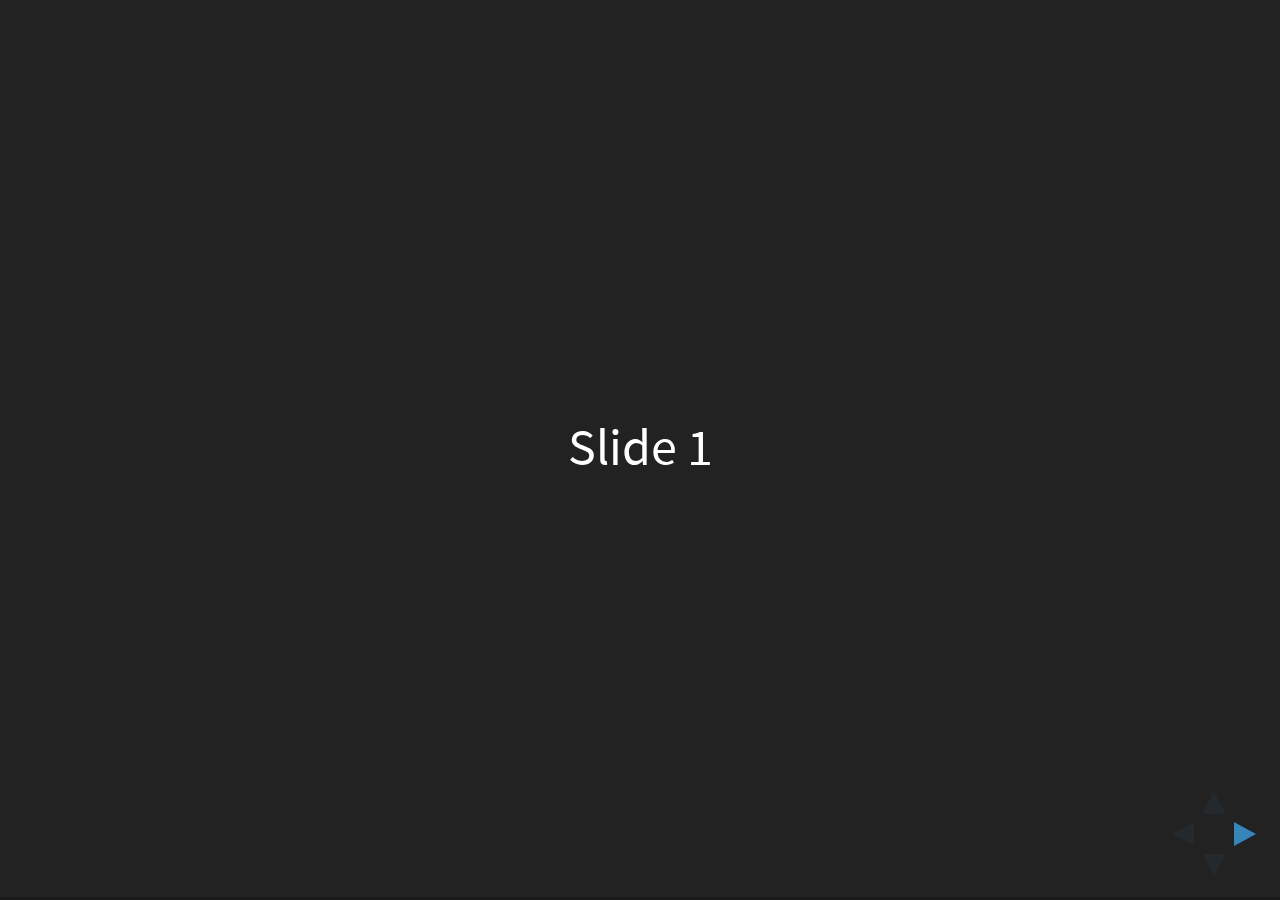
==== presentation/index.html @ 600ec32c "revise directory structure, add reveal presentation skeleton" ====
<!doctype html>
<html>
	<head>
		<meta charset="utf-8">
		<meta name="viewport" content="width=device-width, initial-scale=1.0, maximum-scale=1.0, user-scalable=no">

		<title>reveal.js</title>

		<link rel="stylesheet" href="css/reveal.css">
		<link rel="stylesheet" href="css/theme/black.css">

		<!-- Theme used for syntax highlighting of code -->
		<link rel="stylesheet" href="lib/css/zenburn.css">

		<!-- Printing and PDF exports -->
		<script>
			var link = document.createElement( 'link' );
			link.rel = 'stylesheet';
			link.type = 'text/css';
			link.href = window.location.search.match( /print-pdf/gi ) ? 'css/print/pdf.css' : 'css/print/paper.css';
			document.getElementsByTagName( 'head' )[0].appendChild( link );
		</script>
	</head>
	<body>
		<div class="reveal">
			<div class="slides">
				<section>Slide 1</section>
				<section>Slide 2</section>
			</div>
		</div>

		<script src="lib/js/head.min.js"></script>
		<script src="js/reveal.js"></script>

		<script>
			// More info https://github.com/hakimel/reveal.js#configuration
			Reveal.initialize({
				history: true,

				// More info https://github.com/hakimel/reveal.js#dependencies
				dependencies: [
					{ src: 'plugin/markdown/marked.js' },
					{ src: 'plugin/markdown/markdown.js' },
					{ src: 'plugin/notes/notes.js', async: true },
					{ src: 'plugin/highlight/highlight.js', async: true, callback: function() { hljs.initHighlightingOnLoad(); } }
				]
			});
		</script>
	</body>
</html>
---- presentation/css/reveal.css ----
/*!
 * reveal.js
 * http://lab.hakim.se/reveal-js
 * MIT licensed
 *
 * Copyright (C) 2016 Hakim El Hattab, http://hakim.se
 */
/*********************************************
 * RESET STYLES
 *********************************************/
html, body, .reveal div, .reveal span, .reveal applet, .reveal object, .reveal iframe,
.reveal h1, .reveal h2, .reveal h3, .reveal h4, .reveal h5, .reveal h6, .reveal p, .reveal blockquote, .reveal pre,
.reveal a, .reveal abbr, .reveal acronym, .reveal address, .reveal big, .reveal cite, .reveal code,
.reveal del, .reveal dfn, .reveal em, .reveal img, .reveal ins, .reveal kbd, .reveal q, .reveal s, .reveal samp,
.reveal small, .reveal strike, .reveal strong, .reveal sub, .reveal sup, .reveal tt, .reveal var,
.reveal b, .reveal u, .reveal center,
.reveal dl, .reveal dt, .reveal dd, .reveal ol, .reveal ul, .reveal li,
.reveal fieldset, .reveal form, .reveal label, .reveal legend,
.reveal table, .reveal caption, .reveal tbody, .reveal tfoot, .reveal thead, .reveal tr, .reveal th, .reveal td,
.reveal article, .reveal aside, .reveal canvas, .reveal details, .reveal embed,
.reveal figure, .reveal figcaption, .reveal footer, .reveal header, .reveal hgroup,
.reveal menu, .reveal nav, .reveal output, .reveal ruby, .reveal section, .reveal summary,
.reveal time, .reveal mark, .reveal audio, .reveal video {
  margin: 0;
  padding: 0;
  border: 0;
  font-size: 100%;
  font: inherit;
  vertical-align: baseline; }

.reveal article, .reveal aside, .reveal details, .reveal figcaption, .reveal figure,
.reveal footer, .reveal header, .reveal hgroup, .reveal menu, .reveal nav, .reveal section {
  display: block; }

/*********************************************
 * GLOBAL STYLES
 *********************************************/
html,
body {
  width: 100%;
  height: 100%;
  overflow: hidden; }

body {
  position: relative;
  line-height: 1;
  background-color: #fff;
  color: #000; }

/*********************************************
 * VIEW FRAGMENTS
 *********************************************/
.reveal .slides section .fragment {
  opacity: 0;
  visibility: hidden;
  -webkit-transition: all .2s ease;
          transition: all .2s ease; }
  .reveal .slides section .fragment.visible {
    opacity: 1;
    visibility: inherit; }

.reveal .slides section .fragment.grow {
  opacity: 1;
  visibility: inherit; }
  .reveal .slides section .fragment.grow.visible {
    -webkit-transform: scale(1.3);
            transform: scale(1.3); }

.reveal .slides section .fragment.shrink {
  opacity: 1;
  visibility: inherit; }
  .reveal .slides section .fragment.shrink.visible {
    -webkit-transform: scale(0.7);
            transform: scale(0.7); }

.reveal .slides section .fragment.zoom-in {
  -webkit-transform: scale(0.1);
          transform: scale(0.1); }
  .reveal .slides section .fragment.zoom-in.visible {
    -webkit-transform: none;
            transform: none; }

.reveal .slides section .fragment.fade-out {
  opacity: 1;
  visibility: inherit; }
  .reveal .slides section .fragment.fade-out.visible {
    opacity: 0;
    visibility: hidden; }

.reveal .slides section .fragment.semi-fade-out {
  opacity: 1;
  visibility: inherit; }
  .reveal .slides section .fragment.semi-fade-out.visible {
    opacity: 0.5;
    visibility: inherit; }

.reveal .slides section .fragment.strike {
  opacity: 1;
  visibility: inherit; }
  .reveal .slides section .fragment.strike.visible {
    text-decoration: line-through; }

.reveal .slides section .fragment.fade-up {
  -webkit-transform: translate(0, 20%);
          transform: translate(0, 20%); }
  .reveal .slides section .fragment.fade-up.visible {
    -webkit-transform: translate(0, 0);
            transform: translate(0, 0); }

.reveal .slides section .fragment.fade-down {
  -webkit-transform: translate(0, -20%);
          transform: translate(0, -20%); }
  .reveal .slides section .fragment.fade-down.visible {
    -webkit-transform: translate(0, 0);
            transform: translate(0, 0); }

.reveal .slides section .fragment.fade-right {
  -webkit-transform: translate(-20%, 0);
          transform: translate(-20%, 0); }
  .reveal .slides section .fragment.fade-right.visible {
    -webkit-transform: translate(0, 0);
            transform: translate(0, 0); }

.reveal .slides section .fragment.fade-left {
  -webkit-transform: translate(20%, 0);
          transform: translate(20%, 0); }
  .reveal .slides section .fragment.fade-left.visible {
    -webkit-transform: translate(0, 0);
            transform: translate(0, 0); }

.reveal .slides section .fragment.current-visible {
  opacity: 0;
  visibility: hidden; }
  .reveal .slides section .fragment.current-visible.current-fragment {
    opacity: 1;
    visibility: inherit; }

.reveal .slides section .fragment.highlight-red,
.reveal .slides section .fragment.highlight-current-red,
.reveal .slides section .fragment.highlight-green,
.reveal .slides section .fragment.highlight-current-green,
.reveal .slides section .fragment.highlight-blue,
.reveal .slides section .fragment.highlight-current-blue {
  opacity: 1;
  visibility: inherit; }

.reveal .slides section .fragment.highlight-red.visible {
  color: #ff2c2d; }

.reveal .slides section .fragment.highlight-green.visible {
  color: #17ff2e; }

.reveal .slides section .fragment.highlight-blue.visible {
  color: #1b91ff; }

.reveal .slides section .fragment.highlight-current-red.current-fragment {
  color: #ff2c2d; }

.reveal .slides section .fragment.highlight-current-green.current-fragment {
  color: #17ff2e; }

.reveal .slides section .fragment.highlight-current-blue.current-fragment {
  color: #1b91ff; }

/*********************************************
 * DEFAULT ELEMENT STYLES
 *********************************************/
/* Fixes issue in Chrome where italic fonts did not appear when printing to PDF */
.reveal:after {
  content: '';
  font-style: italic; }

.reveal iframe {
  z-index: 1; }

/** Prevents layering issues in certain browser/transition combinations */
.reveal a {
  position: relative; }

.reveal .stretch {
  max-width: none;
  max-height: none; }

.reveal pre.stretch code {
  height: 100%;
  max-height: 100%;
  box-sizing: border-box; }

/*********************************************
 * CONTROLS
 *********************************************/
.reveal .controls {
  display: none;
  position: fixed;
  width: 110px;
  height: 110px;
  z-index: 30;
  right: 10px;
  bottom: 10px;
  -webkit-user-select: none; }

.reveal .controls button {
  padding: 0;
  position: absolute;
  opacity: 0.05;
  width: 0;
  height: 0;
  background-color: transparent;
  border: 12px solid transparent;
  -webkit-transform: scale(0.9999);
          transform: scale(0.9999);
  -webkit-transition: all 0.2s ease;
          transition: all 0.2s ease;
  -webkit-appearance: none;
  -webkit-tap-highlight-color: transparent; }

.reveal .controls .enabled {
  opacity: 0.7;
  cursor: pointer; }

.reveal .controls .enabled:active {
  margin-top: 1px; }

.reveal .controls .navigate-left {
  top: 42px;
  border-right-width: 22px;
  border-right-color: #000; }

.reveal .controls .navigate-left.fragmented {
  opacity: 0.3; }

.reveal .controls .navigate-right {
  left: 74px;
  top: 42px;
  border-left-width: 22px;
  border-left-color: #000; }

.reveal .controls .navigate-right.fragmented {
  opacity: 0.3; }

.reveal .controls .navigate-up {
  left: 42px;
  border-bottom-width: 22px;
  border-bottom-color: #000; }

.reveal .controls .navigate-up.fragmented {
  opacity: 0.3; }

.reveal .controls .navigate-down {
  left: 42px;
  top: 74px;
  border-top-width: 22px;
  border-top-color: #000; }

.reveal .controls .navigate-down.fragmented {
  opacity: 0.3; }

/*********************************************
 * PROGRESS BAR
 *********************************************/
.reveal .progress {
  position: fixed;
  display: none;
  height: 3px;
  width: 100%;
  bottom: 0;
  left: 0;
  z-index: 10;
  background-color: rgba(0, 0, 0, 0.2); }

.reveal .progress:after {
  content: '';
  display: block;
  position: absolute;
  height: 20px;
  width: 100%;
  top: -20px; }

.reveal .progress span {
  display: block;
  height: 100%;
  width: 0px;
  background-color: #000;
  -webkit-transition: width 800ms cubic-bezier(0.26, 0.86, 0.44, 0.985);
          transition: width 800ms cubic-bezier(0.26, 0.86, 0.44, 0.985); }

/*********************************************
 * SLIDE NUMBER
 *********************************************/
.reveal .slide-number {
  position: fixed;
  display: block;
  right: 8px;
  bottom: 8px;
  z-index: 31;
  font-family: Helvetica, sans-serif;
  font-size: 12px;
  line-height: 1;
  color: #fff;
  background-color: rgba(0, 0, 0, 0.4);
  padding: 5px; }

.reveal .slide-number-delimiter {
  margin: 0 3px; }

/*********************************************
 * SLIDES
 *********************************************/
.reveal {
  position: relative;
  width: 100%;
  height: 100%;
  overflow: hidden;
  -ms-touch-action: none;
      touch-action: none; }

.reveal .slides {
  position: absolute;
  width: 100%;
  height: 100%;
  top: 0;
  right: 0;
  bottom: 0;
  left: 0;
  margin: auto;
  overflow: visible;
  z-index: 1;
  text-align: center;
  -webkit-perspective: 600px;
          perspective: 600px;
  -webkit-perspective-origin: 50% 40%;
          perspective-origin: 50% 40%; }

.reveal .slides > section {
  -ms-perspective: 600px; }

.reveal .slides > section,
.reveal .slides > section > section {
  display: none;
  position: absolute;
  width: 100%;
  padding: 20px 0px;
  z-index: 10;
  -webkit-transform-style: flat;
          transform-style: flat;
  -webkit-transition: -webkit-transform-origin 800ms cubic-bezier(0.26, 0.86, 0.44, 0.985), -webkit-transform 800ms cubic-bezier(0.26, 0.86, 0.44, 0.985), visibility 800ms cubic-bezier(0.26, 0.86, 0.44, 0.985), opacity 800ms cubic-bezier(0.26, 0.86, 0.44, 0.985);
          transition: transform-origin 800ms cubic-bezier(0.26, 0.86, 0.44, 0.985), transform 800ms cubic-bezier(0.26, 0.86, 0.44, 0.985), visibility 800ms cubic-bezier(0.26, 0.86, 0.44, 0.985), opacity 800ms cubic-bezier(0.26, 0.86, 0.44, 0.985); }

/* Global transition speed settings */
.reveal[data-transition-speed="fast"] .slides section {
  -webkit-transition-duration: 400ms;
          transition-duration: 400ms; }

.reveal[data-transition-speed="slow"] .slides section {
  -webkit-transition-duration: 1200ms;
          transition-duration: 1200ms; }

/* Slide-specific transition speed overrides */
.reveal .slides section[data-transition-speed="fast"] {
  -webkit-transition-duration: 400ms;
          transition-duration: 400ms; }

.reveal .slides section[data-transition-speed="slow"] {
  -webkit-transition-duration: 1200ms;
          transition-duration: 1200ms; }

.reveal .slides > section.stack {
  padding-top: 0;
  padding-bottom: 0; }

.reveal .slides > section.present,
.reveal .slides > section > section.present {
  display: block;
  z-index: 11;
  opacity: 1; }

.reveal.center,
.reveal.center .slides,
.reveal.center .slides section {
  min-height: 0 !important; }

/* Don't allow interaction with invisible slides */
.reveal .slides > section.future,
.reveal .slides > section > section.future,
.reveal .slides > section.past,
.reveal .slides > section > section.past {
  pointer-events: none; }

.reveal.overview .slides > section,
.reveal.overview .slides > section > section {
  pointer-events: auto; }

.reveal .slides > section.past,
.reveal .slides > section.future,
.reveal .slides > section > section.past,
.reveal .slides > section > section.future {
  opacity: 0; }

/*********************************************
 * Mixins for readability of transitions
 *********************************************/
/*********************************************
 * SLIDE TRANSITION
 * Aliased 'linear' for backwards compatibility
 *********************************************/
.reveal.slide section {
  -webkit-backface-visibility: hidden;
          backface-visibility: hidden; }

.reveal .slides > section[data-transition=slide].past,
.reveal .slides > section[data-transition~=slide-out].past,
.reveal.slide .slides > section:not([data-transition]).past {
  -webkit-transform: translate(-150%, 0);
          transform: translate(-150%, 0); }

.reveal .slides > section[data-transition=slide].future,
.reveal .slides > section[data-transition~=slide-in].future,
.reveal.slide .slides > section:not([data-transition]).future {
  -webkit-transform: translate(150%, 0);
          transform: translate(150%, 0); }

.reveal .slides > section > section[data-transition=slide].past,
.reveal .slides > section > section[data-transition~=slide-out].past,
.reveal.slide .slides > section > section:not([data-transition]).past {
  -webkit-transform: translate(0, -150%);
          transform: translate(0, -150%); }

.reveal .slides > section > section[data-transition=slide].future,
.reveal .slides > section > section[data-transition~=slide-in].future,
.reveal.slide .slides > section > section:not([data-transition]).future {
  -webkit-transform: translate(0, 150%);
          transform: translate(0, 150%); }

.reveal.linear section {
  -webkit-backface-visibility: hidden;
          backface-visibility: hidden; }

.reveal .slides > section[data-transition=linear].past,
.reveal .slides > section[data-transition~=linear-out].past,
.reveal.linear .slides > section:not([data-transition]).past {
  -webkit-transform: translate(-150%, 0);
          transform: translate(-150%, 0); }

.reveal .slides > section[data-transition=linear].future,
.reveal .slides > section[data-transition~=linear-in].future,
.reveal.linear .slides > section:not([data-transition]).future {
  -webkit-transform: translate(150%, 0);
          transform: translate(150%, 0); }

.reveal .slides > section > section[data-transition=linear].past,
.reveal .slides > section > section[data-transition~=linear-out].past,
.reveal.linear .slides > section > section:not([data-transition]).past {
  -webkit-transform: translate(0, -150%);
          transform: translate(0, -150%); }

.reveal .slides > section > section[data-transition=linear].future,
.reveal .slides > section > section[data-transition~=linear-in].future,
.reveal.linear .slides > section > section:not([data-transition]).future {
  -webkit-transform: translate(0, 150%);
          transform: translate(0, 150%); }

/*********************************************
 * CONVEX TRANSITION
 * Aliased 'default' for backwards compatibility
 *********************************************/
.reveal .slides section[data-transition=default].stack,
.reveal.default .slides section.stack {
  -webkit-transform-style: preserve-3d;
          transform-style: preserve-3d; }

.reveal .slides > section[data-transition=default].past,
.reveal .slides > section[data-transition~=default-out].past,
.reveal.default .slides > section:not([data-transition]).past {
  -webkit-transform: translate3d(-100%, 0, 0) rotateY(-90deg) translate3d(-100%, 0, 0);
          transform: translate3d(-100%, 0, 0) rotateY(-90deg) translate3d(-100%, 0, 0); }

.reveal .slides > section[data-transition=default].future,
.reveal .slides > section[data-transition~=default-in].future,
.reveal.default .slides > section:not([data-transition]).future {
  -webkit-transform: translate3d(100%, 0, 0) rotateY(90deg) translate3d(100%, 0, 0);
          transform: translate3d(100%, 0, 0) rotateY(90deg) translate3d(100%, 0, 0); }

.reveal .slides > section > section[data-transition=default].past,
.reveal .slides > section > section[data-transition~=default-out].past,
.reveal.default .slides > section > section:not([data-transition]).past {
  -webkit-transform: translate3d(0, -300px, 0) rotateX(70deg) translate3d(0, -300px, 0);
          transform: translate3d(0, -300px, 0) rotateX(70deg) translate3d(0, -300px, 0); }

.reveal .slides > section > section[data-transition=default].future,
.reveal .slides > section > section[data-transition~=default-in].future,
.reveal.default .slides > section > section:not([data-transition]).future {
  -webkit-transform: translate3d(0, 300px, 0) rotateX(-70deg) translate3d(0, 300px, 0);
          transform: translate3d(0, 300px, 0) rotateX(-70deg) translate3d(0, 300px, 0); }

.reveal .slides section[data-transition=convex].stack,
.reveal.convex .slides section.stack {
  -webkit-transform-style: preserve-3d;
          transform-style: preserve-3d; }

.reveal .slides > section[data-transition=convex].past,
.reveal .slides > section[data-transition~=convex-out].past,
.reveal.convex .slides > section:not([data-transition]).past {
  -webkit-transform: translate3d(-100%, 0, 0) rotateY(-90deg) translate3d(-100%, 0, 0);
          transform: translate3d(-100%, 0, 0) rotateY(-90deg) translate3d(-100%, 0, 0); }

.reveal .slides > section[data-transition=convex].future,
.reveal .slides > section[data-transition~=convex-in].future,
.reveal.convex .slides > section:not([data-transition]).future {
  -webkit-transform: translate3d(100%, 0, 0) rotateY(90deg) translate3d(100%, 0, 0);
          transform: translate3d(100%, 0, 0) rotateY(90deg) translate3d(100%, 0, 0); }

.reveal .slides > section > section[data-transition=convex].past,
.reveal .slides > section > section[data-transition~=convex-out].past,
.reveal.convex .slides > section > section:not([data-transition]).past {
  -webkit-transform: translate3d(0, -300px, 0) rotateX(70deg) translate3d(0, -300px, 0);
          transform: translate3d(0, -300px, 0) rotateX(70deg) translate3d(0, -300px, 0); }

.reveal .slides > section > section[data-transition=convex].future,
.reveal .slides > section > section[data-transition~=convex-in].future,
.reveal.convex .slides > section > section:not([data-transition]).future {
  -webkit-transform: translate3d(0, 300px, 0) rotateX(-70deg) translate3d(0, 300px, 0);
          transform: translate3d(0, 300px, 0) rotateX(-70deg) translate3d(0, 300px, 0); }

/*********************************************
 * CONCAVE TRANSITION
 *********************************************/
.reveal .slides section[data-transition=concave].stack,
.reveal.concave .slides section.stack {
  -webkit-transform-style: preserve-3d;
          transform-style: preserve-3d; }

.reveal .slides > section[data-transition=concave].past,
.reveal .slides > section[data-transition~=concave-out].past,
.reveal.concave .slides > section:not([data-transition]).past {
  -webkit-transform: translate3d(-100%, 0, 0) rotateY(90deg) translate3d(-100%, 0, 0);
          transform: translate3d(-100%, 0, 0) rotateY(90deg) translate3d(-100%, 0, 0); }

.reveal .slides > section[data-transition=concave].future,
.reveal .slides > section[data-transition~=concave-in].future,
.reveal.concave .slides > section:not([data-transition]).future {
  -webkit-transform: translate3d(100%, 0, 0) rotateY(-90deg) translate3d(100%, 0, 0);
          transform: translate3d(100%, 0, 0) rotateY(-90deg) translate3d(100%, 0, 0); }

.reveal .slides > section > section[data-transition=concave].past,
.reveal .slides > section > section[data-transition~=concave-out].past,
.reveal.concave .slides > section > section:not([data-transition]).past {
  -webkit-transform: translate3d(0, -80%, 0) rotateX(-70deg) translate3d(0, -80%, 0);
          transform: translate3d(0, -80%, 0) rotateX(-70deg) translate3d(0, -80%, 0); }

.reveal .slides > section > section[data-transition=concave].future,
.reveal .slides > section > section[data-transition~=concave-in].future,
.reveal.concave .slides > section > section:not([data-transition]).future {
  -webkit-transform: translate3d(0, 80%, 0) rotateX(70deg) translate3d(0, 80%, 0);
          transform: translate3d(0, 80%, 0) rotateX(70deg) translate3d(0, 80%, 0); }

/*********************************************
 * ZOOM TRANSITION
 *********************************************/
.reveal .slides section[data-transition=zoom],
.reveal.zoom .slides section:not([data-transition]) {
  -webkit-transition-timing-function: ease;
          transition-timing-function: ease; }

.reveal .slides > section[data-transition=zoom].past,
.reveal .slides > section[data-transition~=zoom-out].past,
.reveal.zoom .slides > section:not([data-transition]).past {
  visibility: hidden;
  -webkit-transform: scale(16);
          transform: scale(16); }

.reveal .slides > section[data-transition=zoom].future,
.reveal .slides > section[data-transition~=zoom-in].future,
.reveal.zoom .slides > section:not([data-transition]).future {
  visibility: hidden;
  -webkit-transform: scale(0.2);
          transform: scale(0.2); }

.reveal .slides > section > section[data-transition=zoom].past,
.reveal .slides > section > section[data-transition~=zoom-out].past,
.reveal.zoom .slides > section > section:not([data-transition]).past {
  -webkit-transform: translate(0, -150%);
          transform: translate(0, -150%); }

.reveal .slides > section > section[data-transition=zoom].future,
.reveal .slides > section > section[data-transition~=zoom-in].future,
.reveal.zoom .slides > section > section:not([data-transition]).future {
  -webkit-transform: translate(0, 150%);
          transform: translate(0, 150%); }

/*********************************************
 * CUBE TRANSITION
 *********************************************/
.reveal.cube .slides {
  -webkit-perspective: 1300px;
          perspective: 1300px; }

.reveal.cube .slides section {
  padding: 30px;
  min-height: 700px;
  -webkit-backface-visibility: hidden;
          backface-visibility: hidden;
  box-sizing: border-box;
  -webkit-transform-style: preserve-3d;
          transform-style: preserve-3d; }

.reveal.center.cube .slides section {
  min-height: 0; }

.reveal.cube .slides section:not(.stack):before {
  content: '';
  position: absolute;
  display: block;
  width: 100%;
  height: 100%;
  left: 0;
  top: 0;
  background: rgba(0, 0, 0, 0.1);
  border-radius: 4px;
  -webkit-transform: translateZ(-20px);
          transform: translateZ(-20px); }

.reveal.cube .slides section:not(.stack):after {
  content: '';
  position: absolute;
  display: block;
  width: 90%;
  height: 30px;
  left: 5%;
  bottom: 0;
  background: none;
  z-index: 1;
  border-radius: 4px;
  box-shadow: 0px 95px 25px rgba(0, 0, 0, 0.2);
  -webkit-transform: translateZ(-90px) rotateX(65deg);
          transform: translateZ(-90px) rotateX(65deg); }

.reveal.cube .slides > section.stack {
  padding: 0;
  background: none; }

.reveal.cube .slides > section.past {
  -webkit-transform-origin: 100% 0%;
          transform-origin: 100% 0%;
  -webkit-transform: translate3d(-100%, 0, 0) rotateY(-90deg);
          transform: translate3d(-100%, 0, 0) rotateY(-90deg); }

.reveal.cube .slides > section.future {
  -webkit-transform-origin: 0% 0%;
          transform-origin: 0% 0%;
  -webkit-transform: translate3d(100%, 0, 0) rotateY(90deg);
          transform: translate3d(100%, 0, 0) rotateY(90deg); }

.reveal.cube .slides > section > section.past {
  -webkit-transform-origin: 0% 100%;
          transform-origin: 0% 100%;
  -webkit-transform: translate3d(0, -100%, 0) rotateX(90deg);
          transform: translate3d(0, -100%, 0) rotateX(90deg); }

.reveal.cube .slides > section > section.future {
  -webkit-transform-origin: 0% 0%;
          transform-origin: 0% 0%;
  -webkit-transform: translate3d(0, 100%, 0) rotateX(-90deg);
          transform: translate3d(0, 100%, 0) rotateX(-90deg); }

/*********************************************
 * PAGE TRANSITION
 *********************************************/
.reveal.page .slides {
  -webkit-perspective-origin: 0% 50%;
          perspective-origin: 0% 50%;
  -webkit-perspective: 3000px;
          perspective: 3000px; }

.reveal.page .slides section {
  padding: 30px;
  min-height: 700px;
  box-sizing: border-box;
  -webkit-transform-style: preserve-3d;
          transform-style: preserve-3d; }

.reveal.page .slides section.past {
  z-index: 12; }

.reveal.page .slides section:not(.stack):before {
  content: '';
  position: absolute;
  display: block;
  width: 100%;
  height: 100%;
  left: 0;
  top: 0;
  background: rgba(0, 0, 0, 0.1);
  -webkit-transform: translateZ(-20px);
          transform: translateZ(-20px); }

.reveal.page .slides section:not(.stack):after {
  content: '';
  position: absolute;
  display: block;
  width: 90%;
  height: 30px;
  left: 5%;
  bottom: 0;
  background: none;
  z-index: 1;
  border-radius: 4px;
  box-shadow: 0px 95px 25px rgba(0, 0, 0, 0.2);
  -webkit-transform: translateZ(-90px) rotateX(65deg); }

.reveal.page .slides > section.stack {
  padding: 0;
  background: none; }

.reveal.page .slides > section.past {
  -webkit-transform-origin: 0% 0%;
          transform-origin: 0% 0%;
  -webkit-transform: translate3d(-40%, 0, 0) rotateY(-80deg);
          transform: translate3d(-40%, 0, 0) rotateY(-80deg); }

.reveal.page .slides > section.future {
  -webkit-transform-origin: 100% 0%;
          transform-origin: 100% 0%;
  -webkit-transform: translate3d(0, 0, 0);
          transform: translate3d(0, 0, 0); }

.reveal.page .slides > section > section.past {
  -webkit-transform-origin: 0% 0%;
          transform-origin: 0% 0%;
  -webkit-transform: translate3d(0, -40%, 0) rotateX(80deg);
          transform: translate3d(0, -40%, 0) rotateX(80deg); }

.reveal.page .slides > section > section.future {
  -webkit-transform-origin: 0% 100%;
          transform-origin: 0% 100%;
  -webkit-transform: translate3d(0, 0, 0);
          transform: translate3d(0, 0, 0); }

/*********************************************
 * FADE TRANSITION
 *********************************************/
.reveal .slides section[data-transition=fade],
.reveal.fade .slides section:not([data-transition]),
.reveal.fade .slides > section > section:not([data-transition]) {
  -webkit-transform: none;
          transform: none;
  -webkit-transition: opacity 0.5s;
          transition: opacity 0.5s; }

.reveal.fade.overview .slides section,
.reveal.fade.overview .slides > section > section {
  -webkit-transition: none;
          transition: none; }

/*********************************************
 * NO TRANSITION
 *********************************************/
.reveal .slides section[data-transition=none],
.reveal.none .slides section:not([data-transition]) {
  -webkit-transform: none;
          transform: none;
  -webkit-transition: none;
          transition: none; }

/*********************************************
 * PAUSED MODE
 *********************************************/
.reveal .pause-overlay {
  position: absolute;
  top: 0;
  left: 0;
  width: 100%;
  height: 100%;
  background: black;
  visibility: hidden;
  opacity: 0;
  z-index: 100;
  -webkit-transition: all 1s ease;
          transition: all 1s ease; }

.reveal.paused .pause-overlay {
  visibility: visible;
  opacity: 1; }

/*********************************************
 * FALLBACK
 *********************************************/
.no-transforms {
  overflow-y: auto; }

.no-transforms .reveal .slides {
  position: relative;
  width: 80%;
  height: auto !important;
  top: 0;
  left: 50%;
  margin: 0;
  text-align: center; }

.no-transforms .reveal .controls,
.no-transforms .reveal .progress {
  display: none !important; }

.no-transforms .reveal .slides section {
  display: block !important;
  opacity: 1 !important;
  position: relative !important;
  height: auto;
  min-height: 0;
  top: 0;
  left: -50%;
  margin: 70px 0;
  -webkit-transform: none;
          transform: none; }

.no-transforms .reveal .slides section section {
  left: 0; }

.reveal .no-transition,
.reveal .no-transition * {
  -webkit-transition: none !important;
          transition: none !important; }

/*********************************************
 * PER-SLIDE BACKGROUNDS
 *********************************************/
.reveal .backgrounds {
  position: absolute;
  width: 100%;
  height: 100%;
  top: 0;
  left: 0;
  -webkit-perspective: 600px;
          perspective: 600px; }

.reveal .slide-background {
  display: none;
  position: absolute;
  width: 100%;
  height: 100%;
  opacity: 0;
  visibility: hidden;
  background-color: transparent;
  background-position: 50% 50%;
  background-repeat: no-repeat;
  background-size: cover;
  -webkit-transition: all 800ms cubic-bezier(0.26, 0.86, 0.44, 0.985);
          transition: all 800ms cubic-bezier(0.26, 0.86, 0.44, 0.985); }

.reveal .slide-background.stack {
  display: block; }

.reveal .slide-background.present {
  opacity: 1;
  visibility: visible; }

.print-pdf .reveal .slide-background {
  opacity: 1 !important;
  visibility: visible !important; }

/* Video backgrounds */
.reveal .slide-background video {
  position: absolute;
  width: 100%;
  height: 100%;
  max-width: none;
  max-height: none;
  top: 0;
  left: 0; }

/* Immediate transition style */
.reveal[data-background-transition=none] > .backgrounds .slide-background,
.reveal > .backgrounds .slide-background[data-background-transition=none] {
  -webkit-transition: none;
          transition: none; }

/* Slide */
.reveal[data-background-transition=slide] > .backgrounds .slide-background,
.reveal > .backgrounds .slide-background[data-background-transition=slide] {
  opacity: 1;
  -webkit-backface-visibility: hidden;
          backface-visibility: hidden; }

.reveal[data-background-transition=slide] > .backgrounds .slide-background.past,
.reveal > .backgrounds .slide-background.past[data-background-transition=slide] {
  -webkit-transform: translate(-100%, 0);
          transform: translate(-100%, 0); }

.reveal[data-background-transition=slide] > .backgrounds .slide-background.future,
.reveal > .backgrounds .slide-background.future[data-background-transition=slide] {
  -webkit-transform: translate(100%, 0);
          transform: translate(100%, 0); }

.reveal[data-background-transition=slide] > .backgrounds .slide-background > .slide-background.past,
.reveal > .backgrounds .slide-background > .slide-background.past[data-background-transition=slide] {
  -webkit-transform: translate(0, -100%);
          transform: translate(0, -100%); }

.reveal[data-background-transition=slide] > .backgrounds .slide-background > .slide-background.future,
.reveal > .backgrounds .slide-background > .slide-background.future[data-background-transition=slide] {
  -webkit-transform: translate(0, 100%);
          transform: translate(0, 100%); }

/* Convex */
.reveal[data-background-transition=convex] > .backgrounds .slide-background.past,
.reveal > .backgrounds .slide-background.past[data-background-transition=convex] {
  opacity: 0;
  -webkit-transform: translate3d(-100%, 0, 0) rotateY(-90deg) translate3d(-100%, 0, 0);
          transform: translate3d(-100%, 0, 0) rotateY(-90deg) translate3d(-100%, 0, 0); }

.reveal[data-background-transition=convex] > .backgrounds .slide-background.future,
.reveal > .backgrounds .slide-background.future[data-background-transition=convex] {
  opacity: 0;
  -webkit-transform: translate3d(100%, 0, 0) rotateY(90deg) translate3d(100%, 0, 0);
          transform: translate3d(100%, 0, 0) rotateY(90deg) translate3d(100%, 0, 0); }

.reveal[data-background-transition=convex] > .backgrounds .slide-background > .slide-background.past,
.reveal > .backgrounds .slide-background > .slide-background.past[data-background-transition=convex] {
  opacity: 0;
  -webkit-transform: translate3d(0, -100%, 0) rotateX(90deg) translate3d(0, -100%, 0);
          transform: translate3d(0, -100%, 0) rotateX(90deg) translate3d(0, -100%, 0); }

.reveal[data-background-transition=convex] > .backgrounds .slide-background > .slide-background.future,
.reveal > .backgrounds .slide-background > .slide-background.future[data-background-transition=convex] {
  opacity: 0;
  -webkit-transform: translate3d(0, 100%, 0) rotateX(-90deg) translate3d(0, 100%, 0);
          transform: translate3d(0, 100%, 0) rotateX(-90deg) translate3d(0, 100%, 0); }

/* Concave */
.reveal[data-background-transition=concave] > .backgrounds .slide-background.past,
.reveal > .backgrounds .slide-background.past[data-background-transition=concave] {
  opacity: 0;
  -webkit-transform: translate3d(-100%, 0, 0) rotateY(90deg) translate3d(-100%, 0, 0);
          transform: translate3d(-100%, 0, 0) rotateY(90deg) translate3d(-100%, 0, 0); }

.reveal[data-background-transition=concave] > .backgrounds .slide-background.future,
.reveal > .backgrounds .slide-background.future[data-background-transition=concave] {
  opacity: 0;
  -webkit-transform: translate3d(100%, 0, 0) rotateY(-90deg) translate3d(100%, 0, 0);
          transform: translate3d(100%, 0, 0) rotateY(-90deg) translate3d(100%, 0, 0); }

.reveal[data-background-transition=concave] > .backgrounds .slide-background > .slide-background.past,
.reveal > .backgrounds .slide-background > .slide-background.past[data-background-transition=concave] {
  opacity: 0;
  -webkit-transform: translate3d(0, -100%, 0) rotateX(-90deg) translate3d(0, -100%, 0);
          transform: translate3d(0, -100%, 0) rotateX(-90deg) translate3d(0, -100%, 0); }

.reveal[data-background-transition=concave] > .backgrounds .slide-background > .slide-background.future,
.reveal > .backgrounds .slide-background > .slide-background.future[data-background-transition=concave] {
  opacity: 0;
  -webkit-transform: translate3d(0, 100%, 0) rotateX(90deg) translate3d(0, 100%, 0);
          transform: translate3d(0, 100%, 0) rotateX(90deg) translate3d(0, 100%, 0); }

/* Zoom */
.reveal[data-background-transition=zoom] > .backgrounds .slide-background,
.reveal > .backgrounds .slide-background[data-background-transition=zoom] {
  -webkit-transition-timing-function: ease;
          transition-timing-function: ease; }

.reveal[data-background-transition=zoom] > .backgrounds .slide-background.past,
.reveal > .backgrounds .slide-background.past[data-background-transition=zoom] {
  opacity: 0;
  visibility: hidden;
  -webkit-transform: scale(16);
          transform: scale(16); }

.reveal[data-background-transition=zoom] > .backgrounds .slide-background.future,
.reveal > .backgrounds .slide-background.future[data-background-transition=zoom] {
  opacity: 0;
  visibility: hidden;
  -webkit-transform: scale(0.2);
          transform: scale(0.2); }

.reveal[data-background-transition=zoom] > .backgrounds .slide-background > .slide-background.past,
.reveal > .backgrounds .slide-background > .slide-background.past[data-background-transition=zoom] {
  opacity: 0;
  visibility: hidden;
  -webkit-transform: scale(16);
          transform: scale(16); }

.reveal[data-background-transition=zoom] > .backgrounds .slide-background > .slide-background.future,
.reveal > .backgrounds .slide-background > .slide-background.future[data-background-transition=zoom] {
  opacity: 0;
  visibility: hidden;
  -webkit-transform: scale(0.2);
          transform: scale(0.2); }

/* Global transition speed settings */
.reveal[data-transition-speed="fast"] > .backgrounds .slide-background {
  -webkit-transition-duration: 400ms;
          transition-duration: 400ms; }

.reveal[data-transition-speed="slow"] > .backgrounds .slide-background {
  -webkit-transition-duration: 1200ms;
          transition-duration: 1200ms; }

/*********************************************
 * OVERVIEW
 *********************************************/
.reveal.overview {
  -webkit-perspective-origin: 50% 50%;
          perspective-origin: 50% 50%;
  -webkit-perspective: 700px;
          perspective: 700px; }
  .reveal.overview .slides {
    -moz-transform-style: preserve-3d; }
  .reveal.overview .slides section {
    height: 100%;
    top: 0 !important;
    opacity: 1 !important;
    overflow: hidden;
    visibility: visible !important;
    cursor: pointer;
    box-sizing: border-box; }
  .reveal.overview .slides section:hover,
  .reveal.overview .slides section.present {
    outline: 10px solid rgba(150, 150, 150, 0.4);
    outline-offset: 10px; }
  .reveal.overview .slides section .fragment {
    opacity: 1;
    -webkit-transition: none;
            transition: none; }
  .reveal.overview .slides section:after,
  .reveal.overview .slides section:before {
    display: none !important; }
  .reveal.overview .slides > section.stack {
    padding: 0;
    top: 0 !important;
    background: none;
    outline: none;
    overflow: visible; }
  .reveal.overview .backgrounds {
    -webkit-perspective: inherit;
            perspective: inherit;
    -moz-transform-style: preserve-3d; }
  .reveal.overview .backgrounds .slide-background {
    opacity: 1;
    visibility: visible;
    outline: 10px solid rgba(150, 150, 150, 0.1);
    outline-offset: 10px; }

.reveal.overview .slides section,
.reveal.overview-deactivating .slides section {
  -webkit-transition: none;
          transition: none; }

.reveal.overview .backgrounds .slide-background,
.reveal.overview-deactivating .backgrounds .slide-background {
  -webkit-transition: none;
          transition: none; }

.reveal.overview-animated .slides {
  -webkit-transition: -webkit-transform 0.4s ease;
          transition: transform 0.4s ease; }

/*********************************************
 * RTL SUPPORT
 *********************************************/
.reveal.rtl .slides,
.reveal.rtl .slides h1,
.reveal.rtl .slides h2,
.reveal.rtl .slides h3,
.reveal.rtl .slides h4,
.reveal.rtl .slides h5,
.reveal.rtl .slides h6 {
  direction: rtl;
  font-family: sans-serif; }

.reveal.rtl pre,
.reveal.rtl code {
  direction: ltr; }

.reveal.rtl ol,
.reveal.rtl ul {
  text-align: right; }

.reveal.rtl .progress span {
  float: right; }

/*********************************************
 * PARALLAX BACKGROUND
 *********************************************/
.reveal.has-parallax-background .backgrounds {
  -webkit-transition: all 0.8s ease;
          transition: all 0.8s ease; }

/* Global transition speed settings */
.reveal.has-parallax-background[data-transition-speed="fast"] .backgrounds {
  -webkit-transition-duration: 400ms;
          transition-duration: 400ms; }

.reveal.has-parallax-background[data-transition-speed="slow"] .backgrounds {
  -webkit-transition-duration: 1200ms;
          transition-duration: 1200ms; }

/*********************************************
 * LINK PREVIEW OVERLAY
 *********************************************/
.reveal .overlay {
  position: absolute;
  top: 0;
  left: 0;
  width: 100%;
  height: 100%;
  z-index: 1000;
  background: rgba(0, 0, 0, 0.9);
  opacity: 0;
  visibility: hidden;
  -webkit-transition: all 0.3s ease;
          transition: all 0.3s ease; }

.reveal .overlay.visible {
  opacity: 1;
  visibility: visible; }

.reveal .overlay .spinner {
  position: absolute;
  display: block;
  top: 50%;
  left: 50%;
  width: 32px;
  height: 32px;
  margin: -16px 0 0 -16px;
  z-index: 10;
  background-image: url([data-uri]%2F%2F%2F6%2Bvr8nJybW1tcDAwOjo6Nvb26ioqKOjo7Ozs%2FLy8vz8%2FAAAAAAAAAAAACH%2FC05FVFNDQVBFMi4wAwEAAAAh%2FhpDcmVhdGVkIHdpdGggYWpheGxvYWQuaW5mbwAh%[base64]%2FV%2FnmOM82XiHRLYKhKP1oZmADdEAAAh%2BQQJCgAAACwAAAAAIAAgAAAE6hDISWlZpOrNp1lGNRSdRpDUolIGw5RUYhhHukqFu8DsrEyqnWThGvAmhVlteBvojpTDDBUEIFwMFBRAmBkSgOrBFZogCASwBDEY%2FCZSg7GSE0gSCjQBMVG023xWBhklAnoEdhQEfyNqMIcKjhRsjEdnezB%2BA4k8gTwJhFuiW4dokXiloUepBAp5qaKpp6%2BHo7aWW54wl7obvEe0kRuoplCGepwSx2jJvqHEmGt6whJpGpfJCHmOoNHKaHx61WiSR92E4lbFoq%2BB6QDtuetcaBPnW6%2BO7wDHpIiK9SaVK5GgV543tzjgGcghAgAh%[base64]%2B%2BG%2Bw48edZPK%2BM6hLJpQg484enXIdQFSS1u6UhksENEQAAIfkECQoAAAAsAAAAACAAIAAABOcQyEmpGKLqzWcZRVUQnZYg1aBSh2GUVEIQ2aQOE%2BG%2BcD4ntpWkZQj1JIiZIogDFFyHI0UxQwFugMSOFIPJftfVAEoZLBbcLEFhlQiqGp1Vd140AUklUN3eCA51C1EWMzMCezCBBmkxVIVHBWd3HHl9JQOIJSdSnJ0TDKChCwUJjoWMPaGqDKannasMo6WnM562R5YluZRwur0wpgqZE7NKUm%2BFNRPIhjBJxKZteWuIBMN4zRMIVIhffcgojwCF117i4nlLnY5ztRLsnOk%2BaV%2BoJY7V7m76PdkS4trKcdg0Zc0tTcKkRAAAIfkECQoAAAAsAAAAACAAIAAABO4QyEkpKqjqzScpRaVkXZWQEximw1BSCUEIlDohrft6cpKCk5xid5MNJTaAIkekKGQkWyKHkvhKsR7ARmitkAYDYRIbUQRQjWBwJRzChi9CRlBcY1UN4g0%[base64]%[base64]%2BE71SRQeyqUToLA7VxF0JDyIQh%2FMVVPMt1ECZlfcjZJ9mIKoaTl1MRIl5o4CUKXOwmyrCInCKqcWtvadL2SYhyASyNDJ0uIiRMDjI0Fd30%2FiI2UA5GSS5UDj2l6NoqgOgN4gksEBgYFf0FDqKgHnyZ9OX8HrgYHdHpcHQULXAS2qKpENRg7eAMLC7kTBaixUYFkKAzWAAnLC7FLVxLWDBLKCwaKTULgEwbLA4hJtOkSBNqITT3xEgfLpBtzE%2FjiuL04RGEBgwWhShRgQExHBAAh%2BQQJCgAAACwAAAAAIAAgAAAE7xDISWlSqerNpyJKhWRdlSAVoVLCWk6JKlAqAavhO9UkUHsqlE6CwO1cRdCQ8iEIfzFVTzLdRAmZX3I2SfZiCqGk5dTESJeaOAlClzsJsqwiJwiqnFrb2nS9kmIcgEsjQydLiIlHehhpejaIjzh9eomSjZR%[base64]%2BE71SRQeyqUToLA7VxF0JDyIQh%[base64]%2BE71SRQeyqUToLA7VxF0JDyIQh%2FMVVPMt1ECZlfcjZJ9mIKoaTl1MRIl5o4CUKXOwmyrCInCKqcWtvadL2SYhyASyNDJ0uIiUd6GAULDJCRiXo1CpGXDJOUjY%2BYip9DhToJA4RBLwMLCwVDfRgbBAaqqoZ1XBMHswsHtxtFaH1iqaoGNgAIxRpbFAgfPQSqpbgGBqUD1wBXeCYp1AYZ19JJOYgH1KwA4UBvQwXUBxPqVD9L3sbp2BNk2xvvFPJd%2BMFCN6HAAIKgNggY0KtEBAAh%[base64]%2BvsYMDAzZQPC9VCNkDWUhGkuE5PxJNwiUK4UfLzOlD4WvzAHaoG9nxPi5d%2BjYUqfAhhykOFwJWiAAAIfkECQoAAAAsAAAAACAAIAAABPAQyElpUqnqzaciSoVkXVUMFaFSwlpOCcMYlErAavhOMnNLNo8KsZsMZItJEIDIFSkLGQoQTNhIsFehRww2CQLKF0tYGKYSg%2BygsZIuNqJksKgbfgIGepNo2cIUB3V1B3IvNiBYNQaDSTtfhhx0CwVPI0UJe0%2Bbm4g5VgcGoqOcnjmjqDSdnhgEoamcsZuXO1aWQy8KAwOAuTYYGwi7w5h%2BKr0SJ8MFihpNbx%2B4Erq7BYBuzsdiH1jCAzoSfl0rVirNbRXlBBlLX%2BBP0XJLAPGzTkAuAOqb0WT5AH7OcdCm5B8TgRwSRKIHQtaLCwg1RAAAOwAAAAAAAAAAAA%3D%3D);
  visibility: visible;
  opacity: 0.6;
  -webkit-transition: all 0.3s ease;
          transition: all 0.3s ease; }

.reveal .overlay header {
  position: absolute;
  left: 0;
  top: 0;
  width: 100%;
  height: 40px;
  z-index: 2;
  border-bottom: 1px solid #222; }

.reveal .overlay header a {
  display: inline-block;
  width: 40px;
  height: 40px;
  line-height: 36px;
  padding: 0 10px;
  float: right;
  opacity: 0.6;
  box-sizing: border-box; }

.reveal .overlay header a:hover {
  opacity: 1; }

.reveal .overlay header a .icon {
  display: inline-block;
  width: 20px;
  height: 20px;
  background-position: 50% 50%;
  background-size: 100%;
  background-repeat: no-repeat; }

.reveal .overlay header a.close .icon {
  background-image: url([data-uri]); }

.reveal .overlay header a.external .icon {
  background-image: url([data-uri]); }

.reveal .overlay .viewport {
  position: absolute;
  display: -webkit-box;
  display: -webkit-flex;
  display: -ms-flexbox;
  display: flex;
  top: 40px;
  right: 0;
  bottom: 0;
  left: 0; }

.reveal .overlay.overlay-preview .viewport iframe {
  width: 100%;
  height: 100%;
  max-width: 100%;
  max-height: 100%;
  border: 0;
  opacity: 0;
  visibility: hidden;
  -webkit-transition: all 0.3s ease;
          transition: all 0.3s ease; }

.reveal .overlay.overlay-preview.loaded .viewport iframe {
  opacity: 1;
  visibility: visible; }

.reveal .overlay.overlay-preview.loaded .viewport-inner {
  position: absolute;
  z-index: -1;
  left: 0;
  top: 45%;
  width: 100%;
  text-align: center;
  letter-spacing: normal; }

.reveal .overlay.overlay-preview .x-frame-error {
  opacity: 0;
  -webkit-transition: opacity 0.3s ease 0.3s;
          transition: opacity 0.3s ease 0.3s; }

.reveal .overlay.overlay-preview.loaded .x-frame-error {
  opacity: 1; }

.reveal .overlay.overlay-preview.loaded .spinner {
  opacity: 0;
  visibility: hidden;
  -webkit-transform: scale(0.2);
          transform: scale(0.2); }

.reveal .overlay.overlay-help .viewport {
  overflow: auto;
  color: #fff; }

.reveal .overlay.overlay-help .viewport .viewport-inner {
  width: 600px;
  margin: auto;
  padding: 20px 20px 80px 20px;
  text-align: center;
  letter-spacing: normal; }

.reveal .overlay.overlay-help .viewport .viewport-inner .title {
  font-size: 20px; }

.reveal .overlay.overlay-help .viewport .viewport-inner table {
  border: 1px solid #fff;
  border-collapse: collapse;
  font-size: 16px; }

.reveal .overlay.overlay-help .viewport .viewport-inner table th,
.reveal .overlay.overlay-help .viewport .viewport-inner table td {
  width: 200px;
  padding: 14px;
  border: 1px solid #fff;
  vertical-align: middle; }

.reveal .overlay.overlay-help .viewport .viewport-inner table th {
  padding-top: 20px;
  padding-bottom: 20px; }

/*********************************************
 * PLAYBACK COMPONENT
 *********************************************/
.reveal .playback {
  position: fixed;
  left: 15px;
  bottom: 20px;
  z-index: 30;
  cursor: pointer;
  -webkit-transition: all 400ms ease;
          transition: all 400ms ease; }

.reveal.overview .playback {
  opacity: 0;
  visibility: hidden; }

/*********************************************
 * ROLLING LINKS
 *********************************************/
.reveal .roll {
  display: inline-block;
  line-height: 1.2;
  overflow: hidden;
  vertical-align: top;
  -webkit-perspective: 400px;
          perspective: 400px;
  -webkit-perspective-origin: 50% 50%;
          perspective-origin: 50% 50%; }

.reveal .roll:hover {
  background: none;
  text-shadow: none; }

.reveal .roll span {
  display: block;
  position: relative;
  padding: 0 2px;
  pointer-events: none;
  -webkit-transition: all 400ms ease;
          transition: all 400ms ease;
  -webkit-transform-origin: 50% 0%;
          transform-origin: 50% 0%;
  -webkit-transform-style: preserve-3d;
          transform-style: preserve-3d;
  -webkit-backface-visibility: hidden;
          backface-visibility: hidden; }

.reveal .roll:hover span {
  background: rgba(0, 0, 0, 0.5);
  -webkit-transform: translate3d(0px, 0px, -45px) rotateX(90deg);
          transform: translate3d(0px, 0px, -45px) rotateX(90deg); }

.reveal .roll span:after {
  content: attr(data-title);
  display: block;
  position: absolute;
  left: 0;
  top: 0;
  padding: 0 2px;
  -webkit-backface-visibility: hidden;
          backface-visibility: hidden;
  -webkit-transform-origin: 50% 0%;
          transform-origin: 50% 0%;
  -webkit-transform: translate3d(0px, 110%, 0px) rotateX(-90deg);
          transform: translate3d(0px, 110%, 0px) rotateX(-90deg); }

/*********************************************
 * SPEAKER NOTES
 *********************************************/
.reveal aside.notes {
  display: none; }

.reveal .speaker-notes {
  display: none;
  position: absolute;
  width: 70%;
  max-height: 15%;
  left: 15%;
  bottom: 26px;
  padding: 10px;
  z-index: 1;
  font-size: 18px;
  line-height: 1.4;
  color: #fff;
  background-color: rgba(0, 0, 0, 0.5);
  overflow: auto;
  box-sizing: border-box;
  text-align: left;
  font-family: Helvetica, sans-serif;
  -webkit-overflow-scrolling: touch; }

.reveal .speaker-notes.visible:not(:empty) {
  display: block; }

@media screen and (max-width: 1024px) {
  .reveal .speaker-notes {
    font-size: 14px; } }

@media screen and (max-width: 600px) {
  .reveal .speaker-notes {
    width: 90%;
    left: 5%; } }

/*********************************************
 * ZOOM PLUGIN
 *********************************************/
.zoomed .reveal *,
.zoomed .reveal *:before,
.zoomed .reveal *:after {
  -webkit-backface-visibility: visible !important;
          backface-visibility: visible !important; }

.zoomed .reveal .progress,
.zoomed .reveal .controls {
  opacity: 0; }

.zoomed .reveal .roll span {
  background: none; }

.zoomed .reveal .roll span:after {
  visibility: hidden; }
---- presentation/css/theme/black.css ----
/**
 * Black theme for reveal.js. This is the opposite of the 'white' theme.
 *
 * By Hakim El Hattab, http://hakim.se
 */
@import url(../../lib/font/source-sans-pro/source-sans-pro.css);
section.has-light-background, section.has-light-background h1, section.has-light-background h2, section.has-light-background h3, section.has-light-background h4, section.has-light-background h5, section.has-light-background h6 {
  color: #222; }

/*********************************************
 * GLOBAL STYLES
 *********************************************/
body {
  background: #222;
  background-color: #222; }

.reveal {
  font-family: "Source Sans Pro", Helvetica, sans-serif;
  font-size: 42px;
  font-weight: normal;
  color: #fff; }

::selection {
  color: #fff;
  background: #bee4fd;
  text-shadow: none; }

::-moz-selection {
  color: #fff;
  background: #bee4fd;
  text-shadow: none; }

.reveal .slides > section,
.reveal .slides > section > section {
  line-height: 1.3;
  font-weight: inherit; }

/*********************************************
 * HEADERS
 *********************************************/
.reveal h1,
.reveal h2,
.reveal h3,
.reveal h4,
.reveal h5,
.reveal h6 {
  margin: 0 0 20px 0;
  color: #fff;
  font-family: "Source Sans Pro", Helvetica, sans-serif;
  font-weight: 600;
  line-height: 1.2;
  letter-spacing: normal;
  text-transform: uppercase;
  text-shadow: none;
  word-wrap: break-word; }

.reveal h1 {
  font-size: 2.5em; }

.reveal h2 {
  font-size: 1.6em; }

.reveal h3 {
  font-size: 1.3em; }

.reveal h4 {
  font-size: 1em; }

.reveal h1 {
  text-shadow: none; }

/*********************************************
 * OTHER
 *********************************************/
.reveal p {
  margin: 20px 0;
  line-height: 1.3; }

/* Ensure certain elements are never larger than the slide itself */
.reveal img,
.reveal video,
.reveal iframe {
  max-width: 95%;
  max-height: 95%; }

.reveal strong,
.reveal b {
  font-weight: bold; }

.reveal em {
  font-style: italic; }

.reveal ol,
.reveal dl,
.reveal ul {
  display: inline-block;
  text-align: left;
  margin: 0 0 0 1em; }

.reveal ol {
  list-style-type: decimal; }

.reveal ul {
  list-style-type: disc; }

.reveal ul ul {
  list-style-type: square; }

.reveal ul ul ul {
  list-style-type: circle; }

.reveal ul ul,
.reveal ul ol,
.reveal ol ol,
.reveal ol ul {
  display: block;
  margin-left: 40px; }

.reveal dt {
  font-weight: bold; }

.reveal dd {
  margin-left: 40px; }

.reveal q,
.reveal blockquote {
  quotes: none; }

.reveal blockquote {
  display: block;
  position: relative;
  width: 70%;
  margin: 20px auto;
  padding: 5px;
  font-style: italic;
  background: rgba(255, 255, 255, 0.05);
  box-shadow: 0px 0px 2px rgba(0, 0, 0, 0.2); }

.reveal blockquote p:first-child,
.reveal blockquote p:last-child {
  display: inline-block; }

.reveal q {
  font-style: italic; }

.reveal pre {
  display: block;
  position: relative;
  width: 90%;
  margin: 20px auto;
  text-align: left;
  font-size: 0.55em;
  font-family: monospace;
  line-height: 1.2em;
  word-wrap: break-word;
  box-shadow: 0px 0px 6px rgba(0, 0, 0, 0.3); }

.reveal code {
  font-family: monospace; }

.reveal pre code {
  display: block;
  padding: 5px;
  overflow: auto;
  max-height: 400px;
  word-wrap: normal; }

.reveal table {
  margin: auto;
  border-collapse: collapse;
  border-spacing: 0; }

.reveal table th {
  font-weight: bold; }

.reveal table th,
.reveal table td {
  text-align: left;
  padding: 0.2em 0.5em 0.2em 0.5em;
  border-bottom: 1px solid; }

.reveal table th[align="center"],
.reveal table td[align="center"] {
  text-align: center; }

.reveal table th[align="right"],
.reveal table td[align="right"] {
  text-align: right; }

.reveal table tbody tr:last-child th,
.reveal table tbody tr:last-child td {
  border-bottom: none; }

.reveal sup {
  vertical-align: super; }

.reveal sub {
  vertical-align: sub; }

.reveal small {
  display: inline-block;
  font-size: 0.6em;
  line-height: 1.2em;
  vertical-align: top; }

.reveal small * {
  vertical-align: top; }

/*********************************************
 * LINKS
 *********************************************/
.reveal a {
  color: #42affa;
  text-decoration: none;
  -webkit-transition: color .15s ease;
  -moz-transition: color .15s ease;
  transition: color .15s ease; }

.reveal a:hover {
  color: #8dcffc;
  text-shadow: none;
  border: none; }

.reveal .roll span:after {
  color: #fff;
  background: #068de9; }

/*********************************************
 * IMAGES
 *********************************************/
.reveal section img {
  margin: 15px 0px;
  background: rgba(255, 255, 255, 0.12);
  border: 4px solid #fff;
  box-shadow: 0 0 10px rgba(0, 0, 0, 0.15); }

.reveal section img.plain {
  border: 0;
  box-shadow: none; }

.reveal a img {
  -webkit-transition: all .15s linear;
  -moz-transition: all .15s linear;
  transition: all .15s linear; }

.reveal a:hover img {
  background: rgba(255, 255, 255, 0.2);
  border-color: #42affa;
  box-shadow: 0 0 20px rgba(0, 0, 0, 0.55); }

/*********************************************
 * NAVIGATION CONTROLS
 *********************************************/
.reveal .controls .navigate-left,
.reveal .controls .navigate-left.enabled {
  border-right-color: #42affa; }

.reveal .controls .navigate-right,
.reveal .controls .navigate-right.enabled {
  border-left-color: #42affa; }

.reveal .controls .navigate-up,
.reveal .controls .navigate-up.enabled {
  border-bottom-color: #42affa; }

.reveal .controls .navigate-down,
.reveal .controls .navigate-down.enabled {
  border-top-color: #42affa; }

.reveal .controls .navigate-left.enabled:hover {
  border-right-color: #8dcffc; }

.reveal .controls .navigate-right.enabled:hover {
  border-left-color: #8dcffc; }

.reveal .controls .navigate-up.enabled:hover {
  border-bottom-color: #8dcffc; }

.reveal .controls .navigate-down.enabled:hover {
  border-top-color: #8dcffc; }

/*********************************************
 * PROGRESS BAR
 *********************************************/
.reveal .progress {
  background: rgba(0, 0, 0, 0.2); }

.reveal .progress span {
  background: #42affa;
  -webkit-transition: width 800ms cubic-bezier(0.26, 0.86, 0.44, 0.985);
  -moz-transition: width 800ms cubic-bezier(0.26, 0.86, 0.44, 0.985);
  transition: width 800ms cubic-bezier(0.26, 0.86, 0.44, 0.985); }
---- presentation/lib/css/zenburn.css ----
/*

Zenburn style from voldmar.ru (c) Vladimir Epifanov <voldmar@voldmar.ru>
based on dark.css by Ivan Sagalaev

*/

.hljs {
  display: block;
  overflow-x: auto;
  padding: 0.5em;
  background: #3f3f3f;
  color: #dcdcdc;
}

.hljs-keyword,
.hljs-selector-tag,
.hljs-tag {
  color: #e3ceab;
}

.hljs-template-tag {
  color: #dcdcdc;
}

.hljs-number {
  color: #8cd0d3;
}

.hljs-variable,
.hljs-template-variable,
.hljs-attribute {
  color: #efdcbc;
}

.hljs-literal {
  color: #efefaf;
}

.hljs-subst {
  color: #8f8f8f;
}

.hljs-title,
.hljs-name,
.hljs-selector-id,
.hljs-selector-class,
.hljs-section,
.hljs-type {
  color: #efef8f;
}

.hljs-symbol,
.hljs-bullet,
.hljs-link {
  color: #dca3a3;
}

.hljs-deletion,
.hljs-string,
.hljs-built_in,
.hljs-builtin-name {
  color: #cc9393;
}

.hljs-addition,
.hljs-comment,
.hljs-quote,
.hljs-meta {
  color: #7f9f7f;
}


.hljs-emphasis {
  font-style: italic;
}

.hljs-strong {
  font-weight: bold;
}
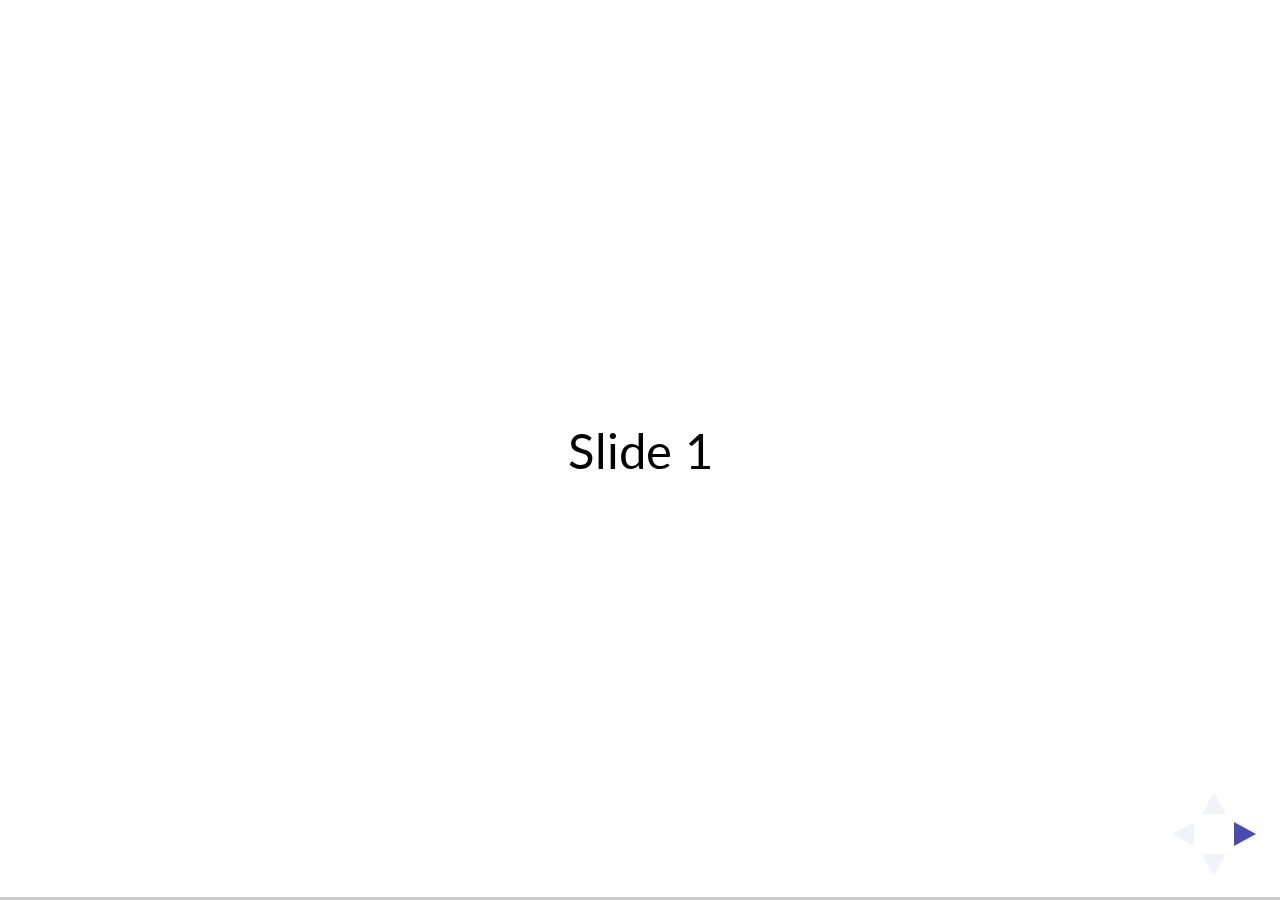
==== commit f5cec7d4: "use simple theme" ====
--- a/presentation/index.html
+++ b/presentation/index.html
@@ -7,7 +7,7 @@
 		<title>reveal.js</title>
 
 		<link rel="stylesheet" href="css/reveal.css">
-		<link rel="stylesheet" href="css/theme/black.css">
+		<link rel="stylesheet" href="css/theme/simple.css">
 
 		<!-- Theme used for syntax highlighting of code -->
 		<link rel="stylesheet" href="lib/css/zenburn.css">
--- a/presentation/css/theme/simple.css
+++ b/presentation/css/theme/simple.css
@@ -0,0 +1,295 @@
+/**
+ * A simple theme for reveal.js presentations, similar
+ * to the default theme. The accent color is darkblue.
+ *
+ * This theme is Copyright (C) 2012 Owen Versteeg, https://github.com/StereotypicalApps. It is MIT licensed.
+ * reveal.js is Copyright (C) 2011-2012 Hakim El Hattab, http://hakim.se
+ */
+@import url(https://fonts.googleapis.com/css?family=News+Cycle:400,700);
+@import url(https://fonts.googleapis.com/css?family=Lato:400,700,400italic,700italic);
+section.has-dark-background, section.has-dark-background h1, section.has-dark-background h2, section.has-dark-background h3, section.has-dark-background h4, section.has-dark-background h5, section.has-dark-background h6 {
+  color: #fff; }
+
+/*********************************************
+ * GLOBAL STYLES
+ *********************************************/
+body {
+  background: #fff;
+  background-color: #fff; }
+
+.reveal {
+  font-family: "Lato", sans-serif;
+  font-size: 40px;
+  font-weight: normal;
+  color: #000; }
+
+::selection {
+  color: #fff;
+  background: rgba(0, 0, 0, 0.99);
+  text-shadow: none; }
+
+::-moz-selection {
+  color: #fff;
+  background: rgba(0, 0, 0, 0.99);
+  text-shadow: none; }
+
+.reveal .slides > section,
+.reveal .slides > section > section {
+  line-height: 1.3;
+  font-weight: inherit; }
+
+/*********************************************
+ * HEADERS
+ *********************************************/
+.reveal h1,
+.reveal h2,
+.reveal h3,
+.reveal h4,
+.reveal h5,
+.reveal h6 {
+  margin: 0 0 20px 0;
+  color: #000;
+  font-family: "News Cycle", Impact, sans-serif;
+  font-weight: normal;
+  line-height: 1.2;
+  letter-spacing: normal;
+  text-transform: none;
+  text-shadow: none;
+  word-wrap: break-word; }
+
+.reveal h1 {
+  font-size: 3.77em; }
+
+.reveal h2 {
+  font-size: 2.11em; }
+
+.reveal h3 {
+  font-size: 1.55em; }
+
+.reveal h4 {
+  font-size: 1em; }
+
+.reveal h1 {
+  text-shadow: none; }
+
+/*********************************************
+ * OTHER
+ *********************************************/
+.reveal p {
+  margin: 20px 0;
+  line-height: 1.3; }
+
+/* Ensure certain elements are never larger than the slide itself */
+.reveal img,
+.reveal video,
+.reveal iframe {
+  max-width: 95%;
+  max-height: 95%; }
+
+.reveal strong,
+.reveal b {
+  font-weight: bold; }
+
+.reveal em {
+  font-style: italic; }
+
+.reveal ol,
+.reveal dl,
+.reveal ul {
+  display: inline-block;
+  text-align: left;
+  margin: 0 0 0 1em; }
+
+.reveal ol {
+  list-style-type: decimal; }
+
+.reveal ul {
+  list-style-type: disc; }
+
+.reveal ul ul {
+  list-style-type: square; }
+
+.reveal ul ul ul {
+  list-style-type: circle; }
+
+.reveal ul ul,
+.reveal ul ol,
+.reveal ol ol,
+.reveal ol ul {
+  display: block;
+  margin-left: 40px; }
+
+.reveal dt {
+  font-weight: bold; }
+
+.reveal dd {
+  margin-left: 40px; }
+
+.reveal q,
+.reveal blockquote {
+  quotes: none; }
+
+.reveal blockquote {
+  display: block;
+  position: relative;
+  width: 70%;
+  margin: 20px auto;
+  padding: 5px;
+  font-style: italic;
+  background: rgba(255, 255, 255, 0.05);
+  box-shadow: 0px 0px 2px rgba(0, 0, 0, 0.2); }
+
+.reveal blockquote p:first-child,
+.reveal blockquote p:last-child {
+  display: inline-block; }
+
+.reveal q {
+  font-style: italic; }
+
+.reveal pre {
+  display: block;
+  position: relative;
+  width: 90%;
+  margin: 20px auto;
+  text-align: left;
+  font-size: 0.55em;
+  font-family: monospace;
+  line-height: 1.2em;
+  word-wrap: break-word;
+  box-shadow: 0px 0px 6px rgba(0, 0, 0, 0.3); }
+
+.reveal code {
+  font-family: monospace; }
+
+.reveal pre code {
+  display: block;
+  padding: 5px;
+  overflow: auto;
+  max-height: 400px;
+  word-wrap: normal; }
+
+.reveal table {
+  margin: auto;
+  border-collapse: collapse;
+  border-spacing: 0; }
+
+.reveal table th {
+  font-weight: bold; }
+
+.reveal table th,
+.reveal table td {
+  text-align: left;
+  padding: 0.2em 0.5em 0.2em 0.5em;
+  border-bottom: 1px solid; }
+
+.reveal table th[align="center"],
+.reveal table td[align="center"] {
+  text-align: center; }
+
+.reveal table th[align="right"],
+.reveal table td[align="right"] {
+  text-align: right; }
+
+.reveal table tbody tr:last-child th,
+.reveal table tbody tr:last-child td {
+  border-bottom: none; }
+
+.reveal sup {
+  vertical-align: super; }
+
+.reveal sub {
+  vertical-align: sub; }
+
+.reveal small {
+  display: inline-block;
+  font-size: 0.6em;
+  line-height: 1.2em;
+  vertical-align: top; }
+
+.reveal small * {
+  vertical-align: top; }
+
+/*********************************************
+ * LINKS
+ *********************************************/
+.reveal a {
+  color: #00008B;
+  text-decoration: none;
+  -webkit-transition: color .15s ease;
+  -moz-transition: color .15s ease;
+  transition: color .15s ease; }
+
+.reveal a:hover {
+  color: #0000f1;
+  text-shadow: none;
+  border: none; }
+
+.reveal .roll span:after {
+  color: #fff;
+  background: #00003f; }
+
+/*********************************************
+ * IMAGES
+ *********************************************/
+.reveal section img {
+  margin: 15px 0px;
+  background: rgba(255, 255, 255, 0.12);
+  border: 4px solid #000;
+  box-shadow: 0 0 10px rgba(0, 0, 0, 0.15); }
+
+.reveal section img.plain {
+  border: 0;
+  box-shadow: none; }
+
+.reveal a img {
+  -webkit-transition: all .15s linear;
+  -moz-transition: all .15s linear;
+  transition: all .15s linear; }
+
+.reveal a:hover img {
+  background: rgba(255, 255, 255, 0.2);
+  border-color: #00008B;
+  box-shadow: 0 0 20px rgba(0, 0, 0, 0.55); }
+
+/*********************************************
+ * NAVIGATION CONTROLS
+ *********************************************/
+.reveal .controls .navigate-left,
+.reveal .controls .navigate-left.enabled {
+  border-right-color: #00008B; }
+
+.reveal .controls .navigate-right,
+.reveal .controls .navigate-right.enabled {
+  border-left-color: #00008B; }
+
+.reveal .controls .navigate-up,
+.reveal .controls .navigate-up.enabled {
+  border-bottom-color: #00008B; }
+
+.reveal .controls .navigate-down,
+.reveal .controls .navigate-down.enabled {
+  border-top-color: #00008B; }
+
+.reveal .controls .navigate-left.enabled:hover {
+  border-right-color: #0000f1; }
+
+.reveal .controls .navigate-right.enabled:hover {
+  border-left-color: #0000f1; }
+
+.reveal .controls .navigate-up.enabled:hover {
+  border-bottom-color: #0000f1; }
+
+.reveal .controls .navigate-down.enabled:hover {
+  border-top-color: #0000f1; }
+
+/*********************************************
+ * PROGRESS BAR
+ *********************************************/
+.reveal .progress {
+  background: rgba(0, 0, 0, 0.2); }
+
+.reveal .progress span {
+  background: #00008B;
+  -webkit-transition: width 800ms cubic-bezier(0.26, 0.86, 0.44, 0.985);
+  -moz-transition: width 800ms cubic-bezier(0.26, 0.86, 0.44, 0.985);
+  transition: width 800ms cubic-bezier(0.26, 0.86, 0.44, 0.985); }
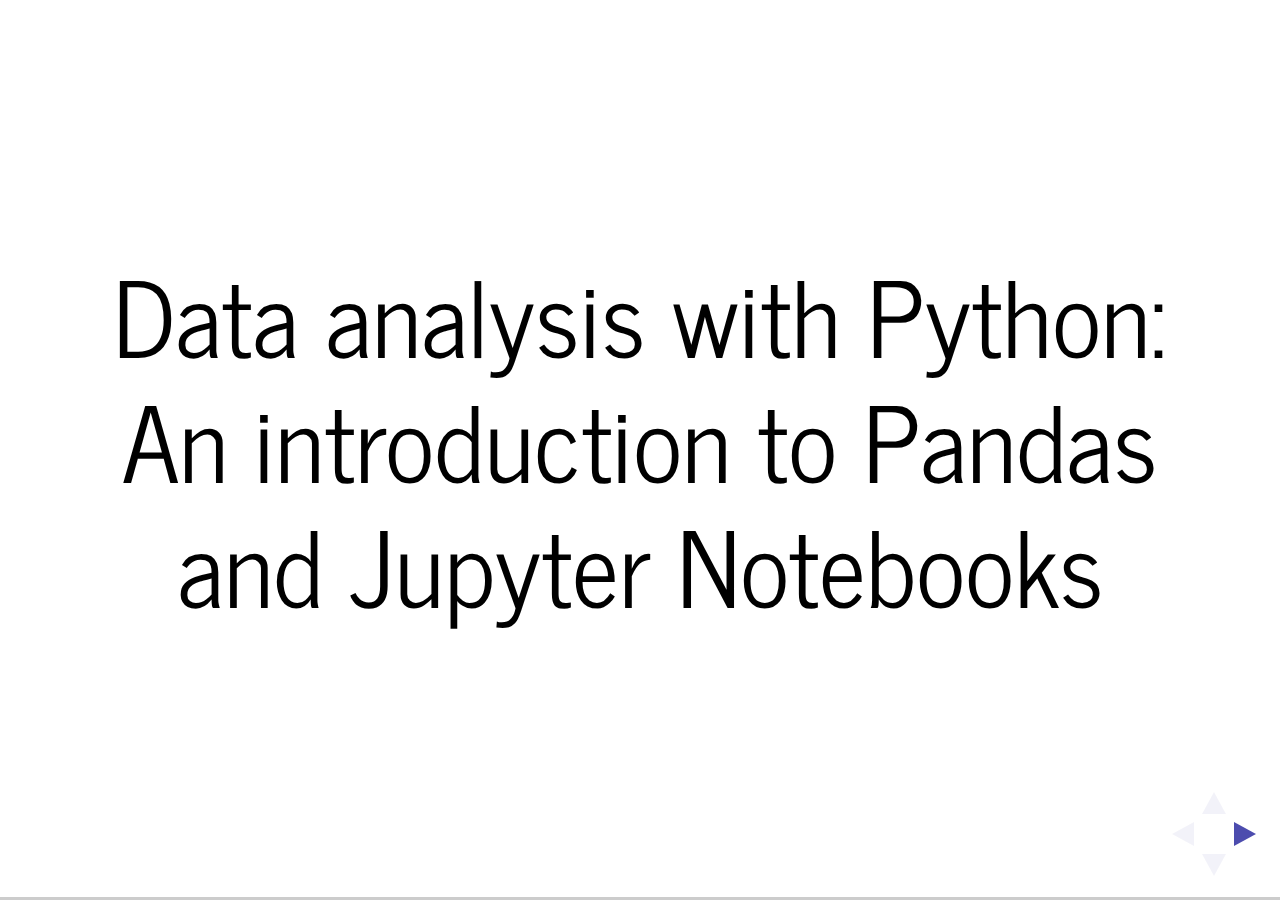
==== commit bdd5abeb: "presentation outline" ====
--- a/presentation/index.html
+++ b/presentation/index.html
@@ -24,8 +24,129 @@
 	<body>
 		<div class="reveal">
 			<div class="slides">
-				<section>Slide 1</section>
-				<section>Slide 2</section>
+				<section>
+					<h2>Data analysis with Python: An introduction to Pandas and Jupyter Notebooks</h2>
+				</section>
+
+				<section>
+				  <h2>Agenda</h2>
+          <table>
+            <tr>
+              <td>Lecture</td>
+              <td>time</td>
+            </tr>
+            <tr>
+              <td>Technical Orientation</td>
+              <td>time</td>
+            </tr>
+            <tr>
+              <td>Hands-on workshop part 1</td>
+              <td>time</td>
+            </tr>
+            <tr>
+              <td>Lecture</td>
+              <td>time</td>
+            </tr>
+            <tr>
+              <td>Hands on workshop part 2</td>
+              <td>time</td>
+            </tr>
+          </table>
+				</section>
+
+        <section>
+          <h2>Introductions</h2>
+          <p>Tell us your name, and where you're from</p>
+        </section>
+
+        <section>
+          <h2>Prerequisites</h2>
+          <ul>
+            <li>Basic Python familiarity</li>
+          </ul>
+        </section>
+
+        <section>
+          <h2>What is Pandas?</h2>
+          <ul>
+            <li>A Python package providing fast, flexible and expressive data structures</li>
+            <li>Designed to make working with relational or labeled data both easy and intuitive</li>
+            <li></li>
+          </ul>
+        </section>
+
+        <section>
+          <h2>Why should I want to use Pandas?</h2>
+          <ul>
+            <li>Enables you to carry out entire data analysis workflow in Python</li>
+            <li></li>
+            <li></li>
+          </ul>
+        </section>
+
+        <section>
+          <h2>Capability</h2>
+          <ul>
+            <li>Data import/export</li>
+            <li>Data cleaning</li>
+            <li>Data analysis</li>
+            <li>Data visualization</li>
+          </ul>
+          <aside class="notes">
+            <ul>
+              <li>Fast and efficient DataFrame object for data manipulation with integrated indexing</li>
+              <li>Tools for reading/writing data between in-memory data structures and formats</li>
+              <li>Intelligent data alignment and integrated handling of missing data</li>
+              <li>Reshaping and pivoting of datasets</li>
+              <li>Intelligent slicing, fancy indexing, subsetting of large datasets</li>
+              <li>High performance merging and joining of datasets</li>
+              <li>Time series functionality</li>
+              <li></li>
+            </ul>
+          </aside>
+        </section>
+
+        <section>
+          <h2>Examples of Pandas (Series)</h2>
+        </section>
+
+        <section>
+          <h2>Examples of Pandas (DataFrame)</h2>
+          <p>Including intro to matrix-style data structures</p>
+        </section>
+
+        <section>
+          <h2>Examples of Pandas</h2>
+        </section>
+
+        <section>
+          <h2>Comparison of Pandas to R (or other similar options)</h2>
+        </section>
+
+        <section>
+          <h2>What is a Jupyter Notebook?</h2>
+          <p>installation instructions</p>
+          <p>brief history (ipython, etc)</p>
+        </section>
+
+        <section>
+          <h2>Why use a Jupyter Notebook?</h2>
+        </section>
+
+        <section>
+          <h2>About cells</h2>
+          <p>What are they? Why should we use them?</p>
+          <p>Markdown, code, etc (cell types)</p>
+        </section>
+
+        <section>
+          <h2>Overview of tech orientation</h2>
+        </section>
+
+        <section>
+          <h2>Overview of first hands-on section</h2>
+          <p>mention matplotlib and numpy and any other libraries we'll use</p>
+        </section>
 			</div>
 		</div>
 
